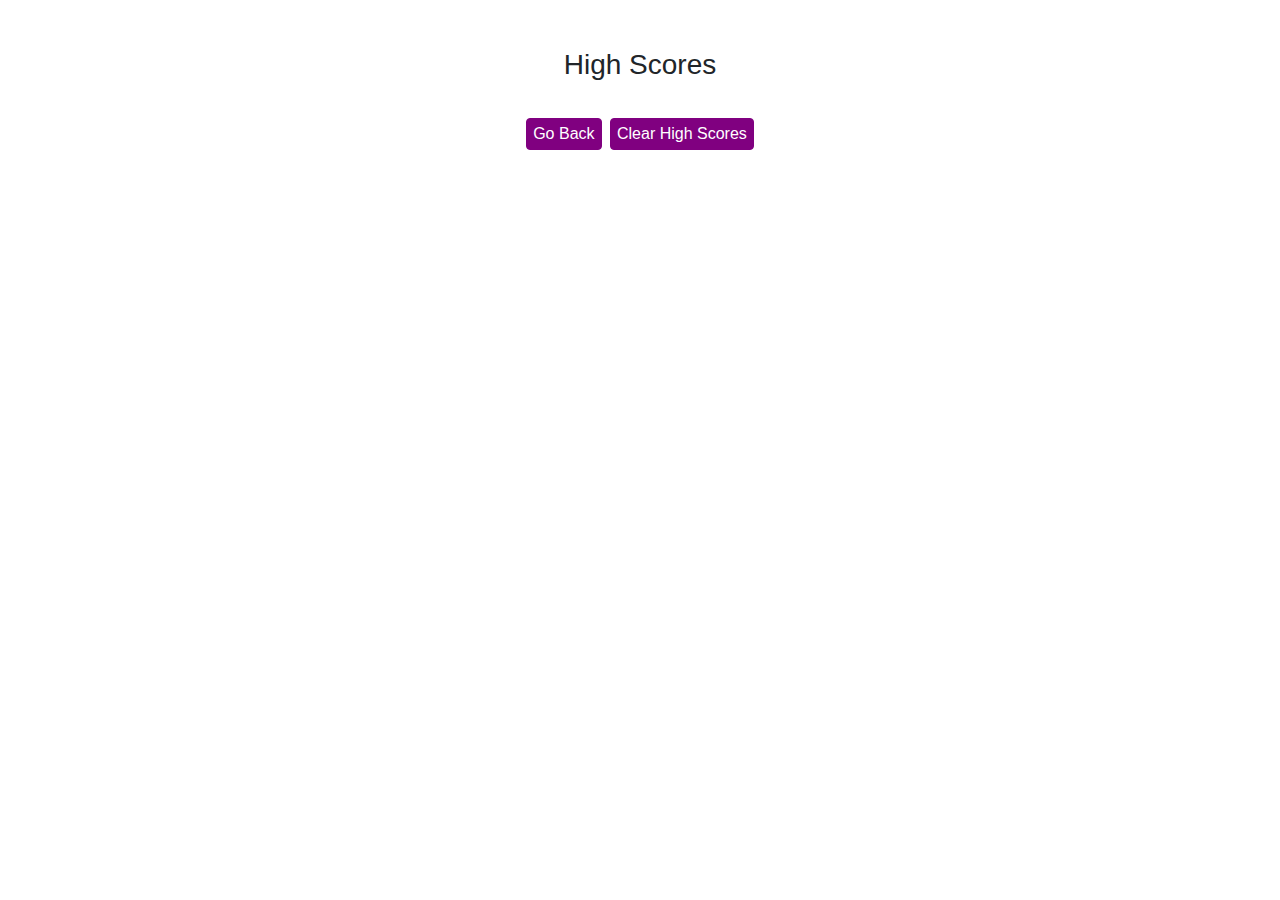
==== highscores.html @ 8229a39a "final version" ====
<!DOCTYPE html>
<html>
  <head>
    <meta charset="utf-8" />
    <meta http-equiv="X-UA-Compatible" content="IE=edge" />
    <title>High SCores</title>
    <meta name="viewport" content="width=device-width, initial-scale=1" />

    <!-- Bring in the bootstrap CSS via the Bootstrap CDN-->
    <link rel="stylesheet" href="https://maxcdn.bootstrapcdn.com/bootstrap/4.0.0/css/bootstrap.min.css" />

    <link rel="stylesheet" type="text/css" media="screen" href="style.css" />
  </head>
  <body>
    <div class="container">
      <!-- empty row -->
      <div class="rowFiller">
        <div class="col-md-12">
          <br />
          <br />
        </div>
      </div>

      <!-- high scores row -->
      <div class="row" id="rwContentArea">
        <!-- set row up with empty columns either side of content -->
        <div class="col-md-3"></div>
        <div class="col-md-6 scores">
          <h3>High Scores</h3>
          <ul id="scoresList" style="list-style-type: none"></ul>
          <button class="btn btn-primary" id="goBack">Go Back</button>
          <button class="btn btn-primary" id="clearScores">Clear High Scores</button>
        </div>
        <div class="col-md-3"></div>
      </div>
    </div>
    <script src="quiz-consts.js"></script>
    <script src="scores.js"></script>
  </body>
</html>
---- style.css ----
a {
    text-decoration: none;
  }
  
  a:hover {
    color: purple;
  }
  
  .navbar-item {
    color: purple;
  }
  
  .button,
  .btn-primary {
    background-color: purple;
    border-color: purple;
    color: white;
    margin: 2px;
    padding: 3px 6px;
    box-shadow: none;
  }
  
  .btn-primary:hover,
  .btn-primary:active,
  .btn-primary:focus {
    background-color: rgb(150, 90, 150) !important;
    border-color: rgb(150, 90, 150) !important;
    box-shadow: none !important;
  }
  
  #welcome,
  #startQuiz,
  #resultsForm {
    text-align: center;
  }
  
  /******************************* High scores page **************************/
  .scores {
    text-align: center;
  }
  
  #scoresList {
    padding: 5px;
  }
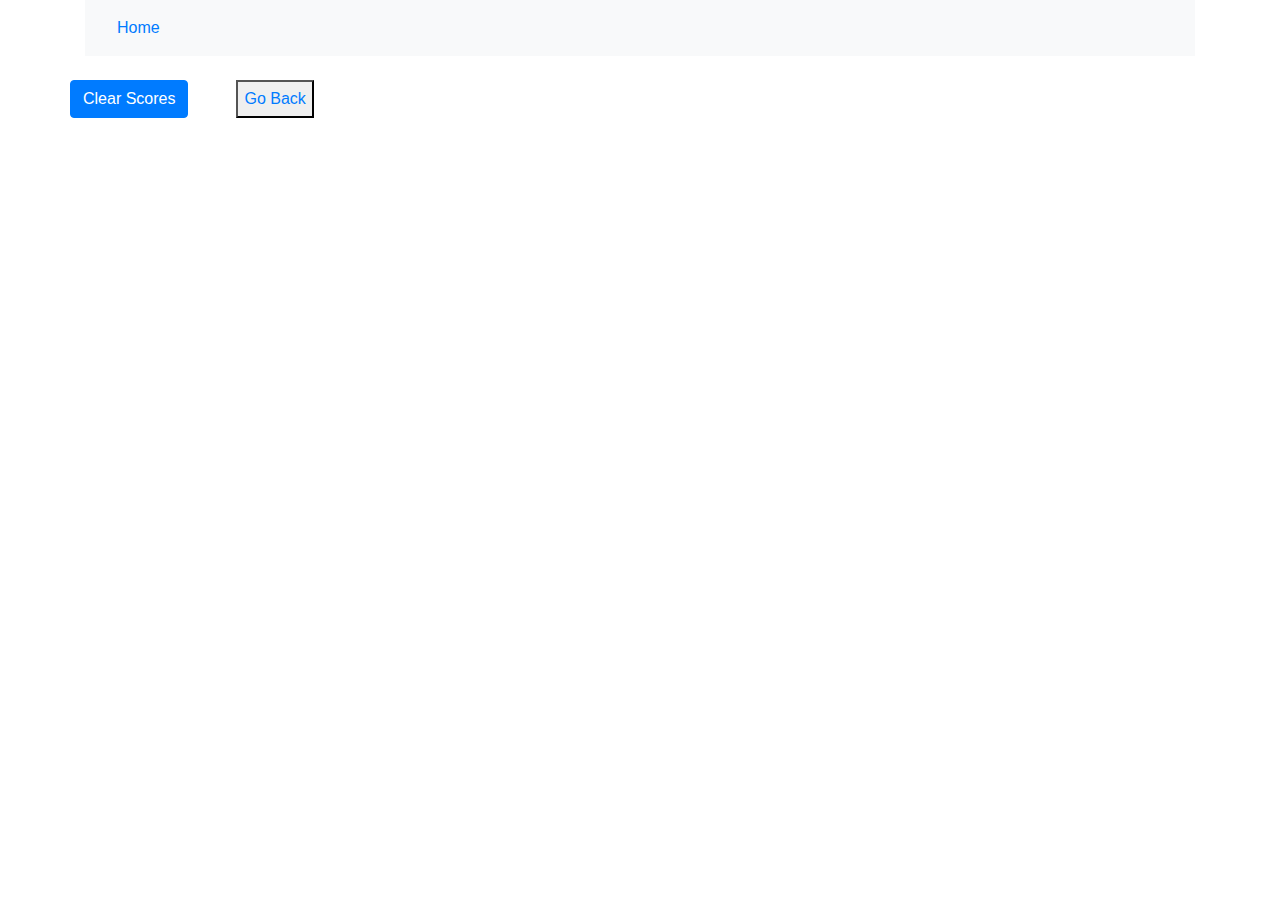
==== commit 77653694: "updated the appto the final form" ====
--- a/highscores.html
+++ b/highscores.html
@@ -1,40 +1,41 @@
 <!DOCTYPE html>
-<html>
-  <head>
-    <meta charset="utf-8" />
-    <meta http-equiv="X-UA-Compatible" content="IE=edge" />
-    <title>High SCores</title>
-    <meta name="viewport" content="width=device-width, initial-scale=1" />
+<html lang="en">
 
-    <!-- Bring in the bootstrap CSS via the Bootstrap CDN-->
-    <link rel="stylesheet" href="https://maxcdn.bootstrapcdn.com/bootstrap/4.0.0/css/bootstrap.min.css" />
+<head>
+    <meta charset="UTF-8">
+    <meta name="viewport" content="width=device-width, initial-scale=1.0">
+    <link rel="stylesheet" href="https://cdn.jsdelivr.net/npm/bootstrap@4.5.3/dist/css/bootstrap.min.css">
+    <title>High
+        Scores</title>
+</head>
 
-    <link rel="stylesheet" type="text/css" media="screen" href="style.css" />
-  </head>
-  <body>
+<body>
     <div class="container">
-      <!-- empty row -->
-      <div class="rowFiller">
-        <div class="col-md-12">
-          <br />
-          <br />
+        <nav class="navbar navbar-expand-lg navbar-light bg-light">
+            <a class="nav-link active" href="index.html">Home</a>
+        </nav>
+
+        <div class="row">
+            <ol id="Userlists" class="mb-4 mr-4">
         </div>
-      </div>
+        <div class="row">
+            </ol>
+            <button id="clearScores" class="btn btn-primary mr-5">Clear Scores</button>
+            <button><a href="index.html">Go Back</a></button>
+        </div>
 
-      <!-- high scores row -->
-      <div class="row" id="rwContentArea">
-        <!-- set row up with empty columns either side of content -->
-        <div class="col-md-3"></div>
-        <div class="col-md-6 scores">
-          <h3>High Scores</h3>
-          <ul id="scoresList" style="list-style-type: none"></ul>
-          <button class="btn btn-primary" id="goBack">Go Back</button>
-          <button class="btn btn-primary" id="clearScores">Clear High Scores</button>
-        </div>
-        <div class="col-md-3"></div>
-      </div>
-    </div>
-    <script src="quiz-consts.js"></script>
-    <script src="scores.js"></script>
-  </body>
+
+        <script src="https://code.jquery.com/jquery-3.5.1.slim.min.js"
+            integrity="sha384-DfXdz2htPH0lsSSs5nCTpuj/zy4C+OGpamoFVy38MVBnE+IbbVYUew+OrCXaRkfj"
+            crossorigin="anonymous"></script>
+        <script src="https://cdn.jsdelivr.net/npm/popper.js@1.16.1/dist/umd/popper.min.js"
+            integrity="sha384-9/reFTGAW83EW2RDu2S0VKaIzap3H66lZH81PoYlFhbGU+6BZp6G7niu735Sk7lN"
+            crossorigin="anonymous"></script>
+        <script src="https://stackpath.bootstrapcdn.com/bootstrap/4.5.2/js/bootstrap.min.js"
+            integrity="sha384-B4gt1jrGC7Jh4AgTPSdUtOBvfO8shuf57BaghqFfPlYxofvL8/KUEfYiJOMMV+rV"
+            crossorigin="anonymous"></script>
+        <script src="highscores.js"></script>
+
+</body>
+
 </html>